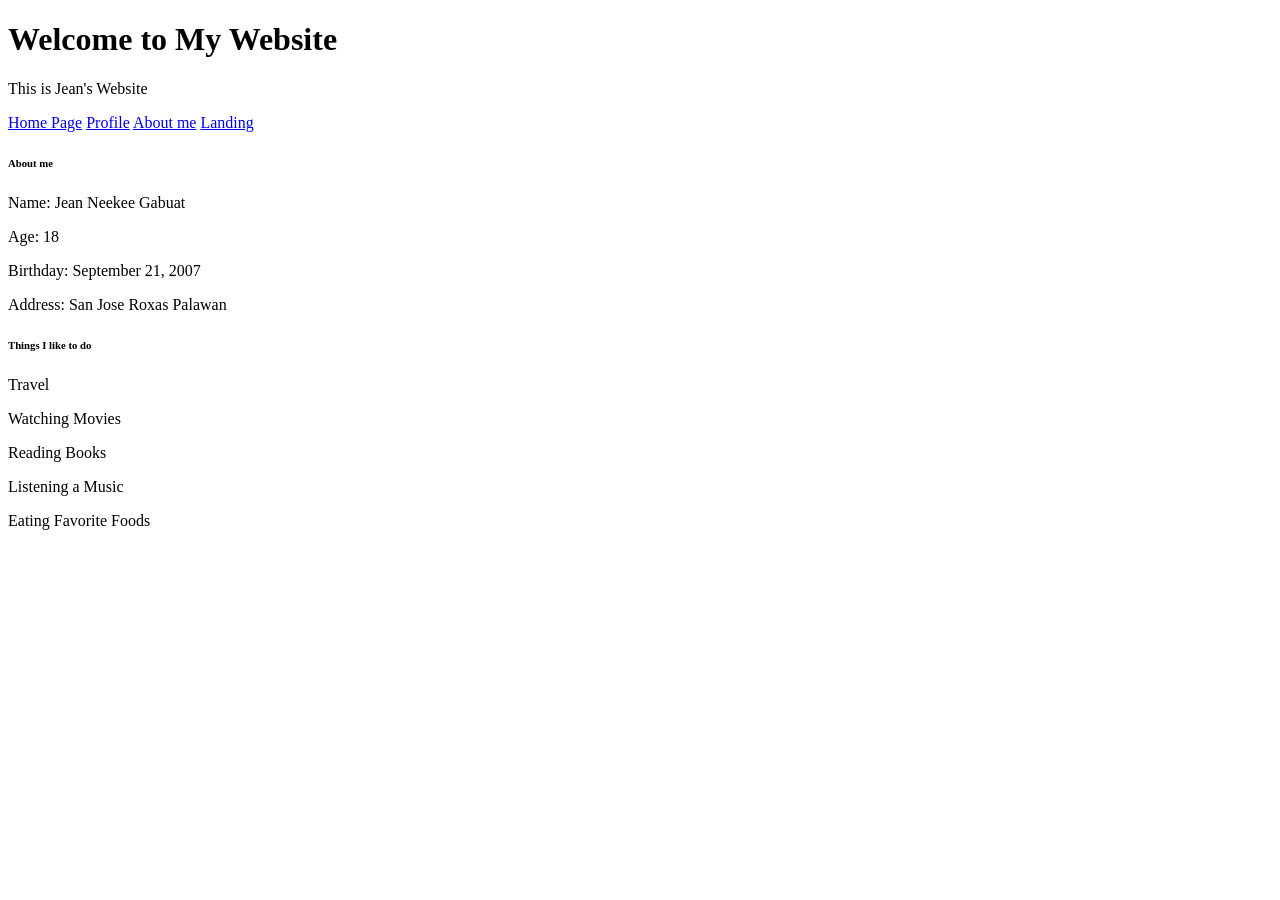
==== aboutme.html @ 6d3f050d "Update all" ====
<!DOCTYPE html>
<html lang="en">
<head>
    <meta charset="UTF-8">
    <title>Jean Neekee Gabuat</title>
</head>

<body>

    <h1>Welcome to My Website</h1>
    <p>This is Jean's Website</p>

    <A href= "index.html"> Home Page</A>
    <a href= "profile.html"> Profile</a>
    <a href= "aboutme.html"> About me</a> 
    <a href= "landing.html"> Landing</a>


    <h6>About me</h6>
    <p>Name: Jean Neekee Gabuat</p>
    <p>Age: 18</p>
    <p>Birthday: September 21, 2007</p>
    <p>Address: San Jose Roxas Palawan</p>
    

    <h6>Things I like to do</h6>
    <p>Travel</p>
    <p>Watching Movies</p>
    <p>Reading Books</p>
    <p>Listening a Music</p>
    <P>Eating Favorite Foods</P>

    

</body>
</html>
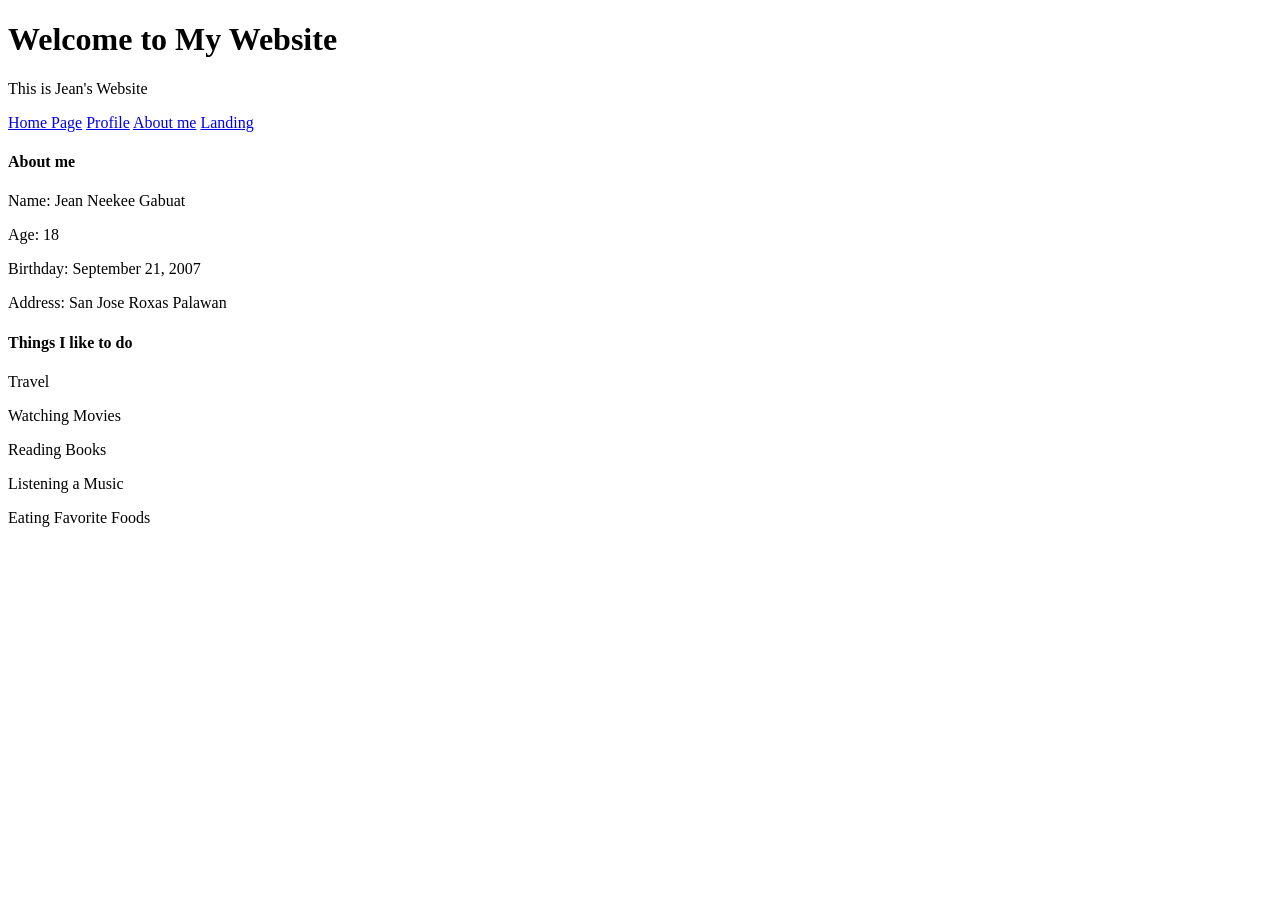
==== commit f61271f1: "update ulit" ====
--- a/aboutme.html
+++ b/aboutme.html
@@ -16,14 +16,14 @@
     <a href= "landing.html"> Landing</a>
 
 
-    <h6>About me</h6>
+    <h4>About me</h4>
     <p>Name: Jean Neekee Gabuat</p>
     <p>Age: 18</p>
     <p>Birthday: September 21, 2007</p>
     <p>Address: San Jose Roxas Palawan</p>
     
 
-    <h6>Things I like to do</h6>
+    <h4>Things I like to do</h4>
     <p>Travel</p>
     <p>Watching Movies</p>
     <p>Reading Books</p>
